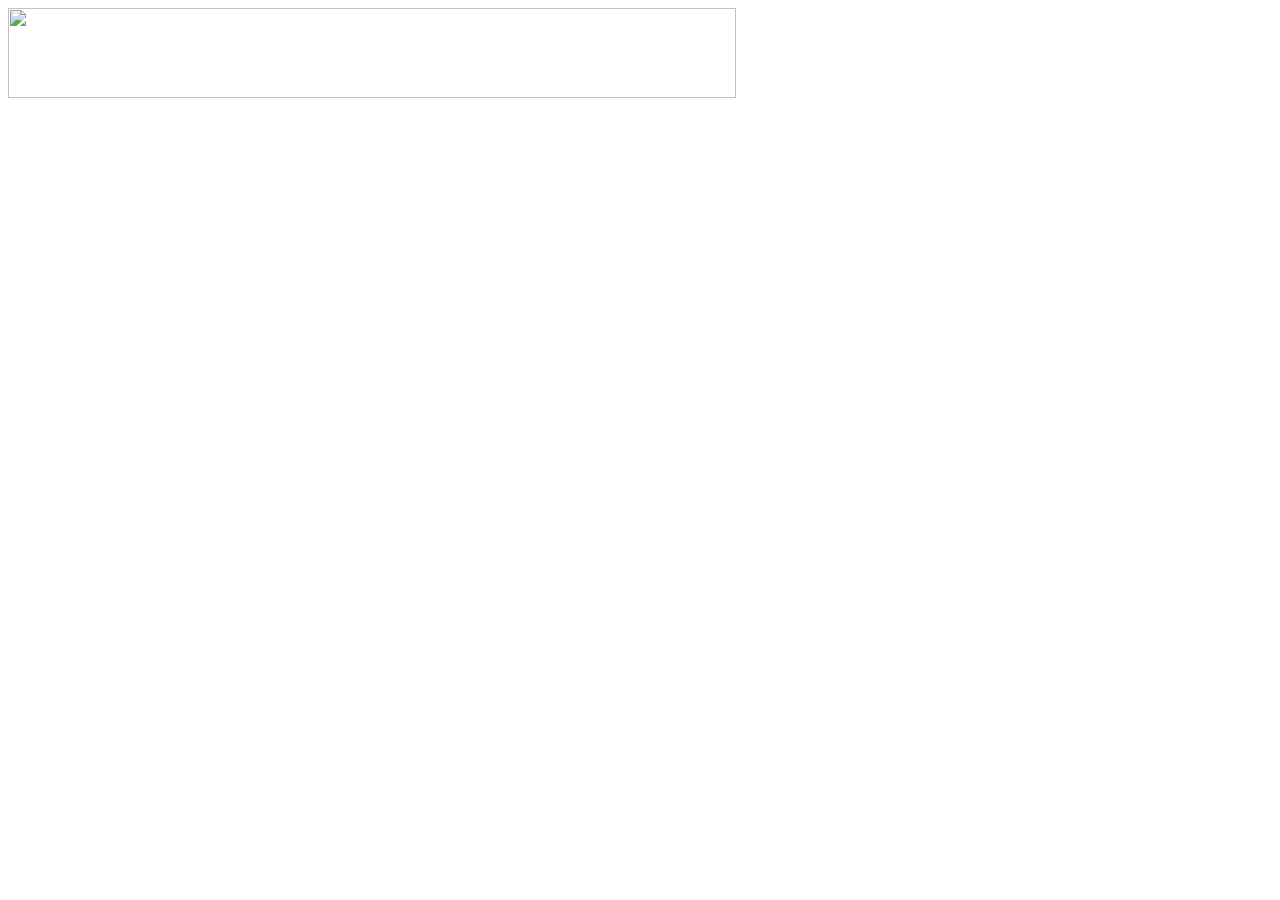
==== backupAds/728x90_idwebhost.html @ 0c373590 "hate it but i do :neckbeard:" ====
<html>
<head>
<title></title>
</head>
<body>
<a href="http://api.idhostinger.com/redir/12336743" target="_top"><img src="http://www.idhostinger.com/banners/id/hostinger-728x90-1.gif" border="0" width="728" height="90" /></a>
</body>
</html>
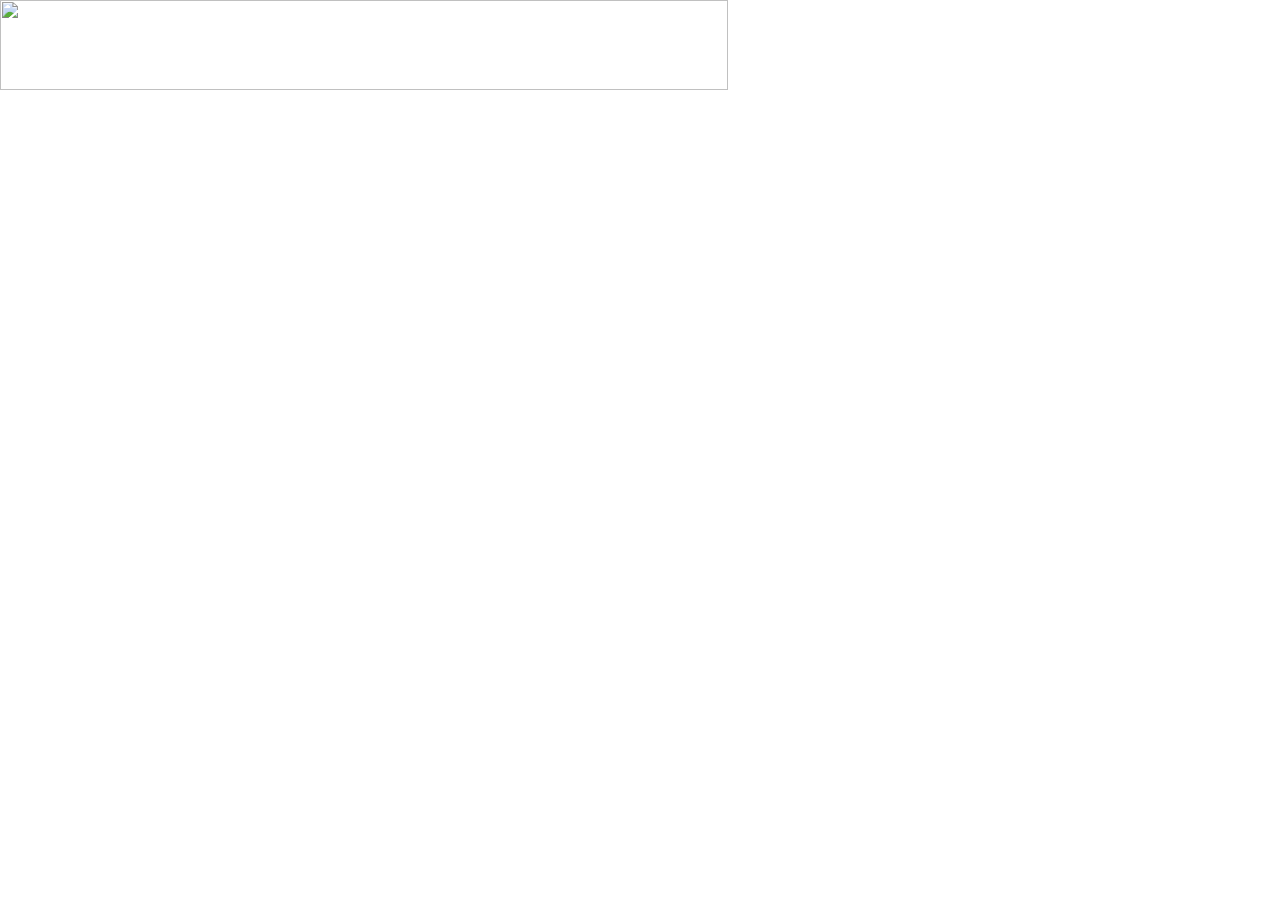
==== commit 9c2ba678: "remove margin" ====
--- a/backupAds/728x90_idwebhost.html
+++ b/backupAds/728x90_idwebhost.html
@@ -1,6 +1,12 @@
 <html>
 <head>
 <title></title>
+<style>
+body, a, img {
+  margin: 0;
+  padding: 0;
+}
+</style>
 </head>
 <body>
 <a href="http://api.idhostinger.com/redir/12336743" target="_top"><img src="http://www.idhostinger.com/banners/id/hostinger-728x90-1.gif" border="0" width="728" height="90" /></a>
